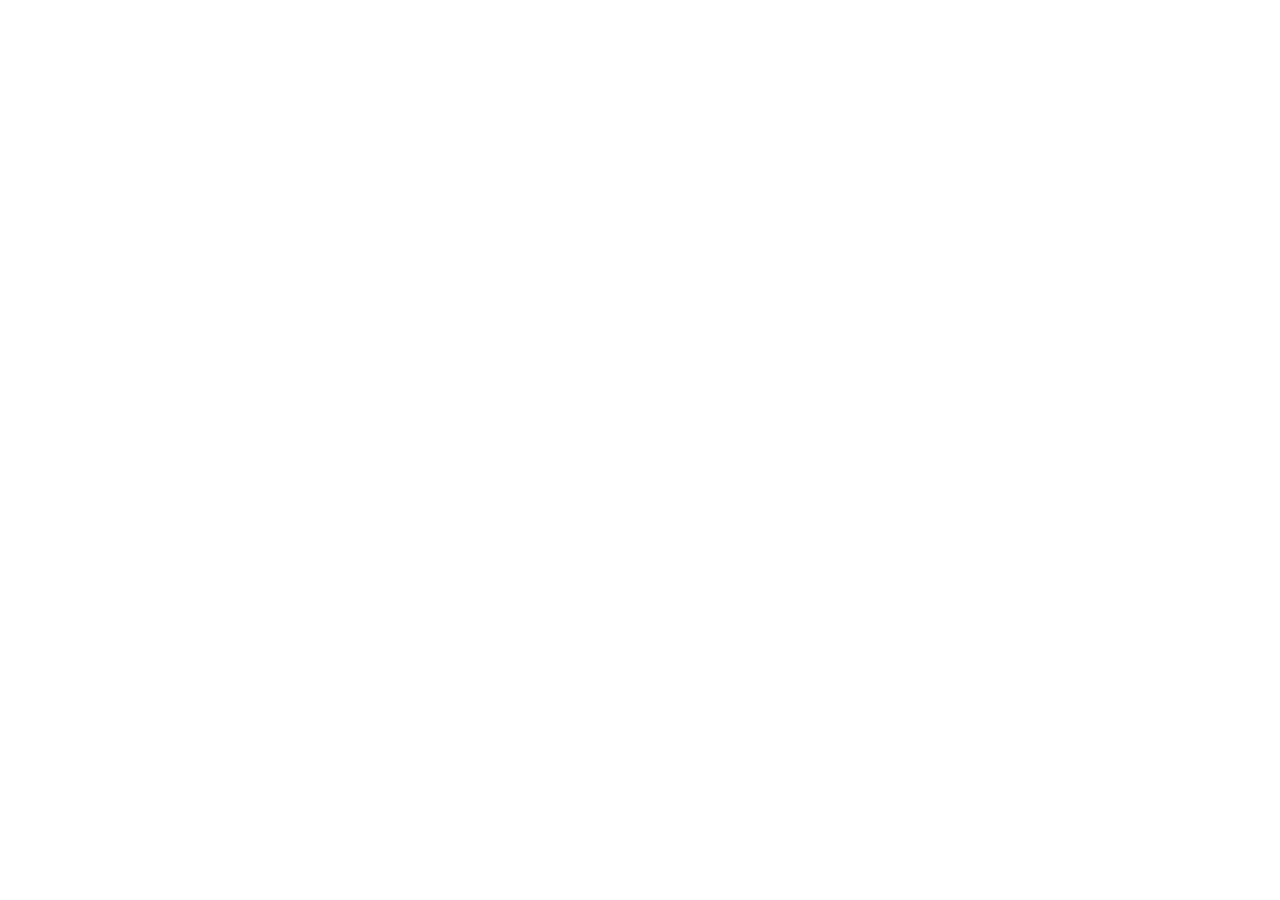
==== src/main/resources/templates/partials/footer.html @ d846b99e "feat controllers and webpages" ====
<html lang="en">
<head>
    <meta charset="UTF-8">
    <title>Enter Title Here</title>

    <!----- STYLESHEET  STARTS  HERE ----->
    <style src="jcss/external.css"></style>
</head>
<body>


<!----- JAVIASCRIPT STARTS  HERE ------->
<script>

    (function () {
        "use strict";


    }) ();
</script>
</body>
</html>
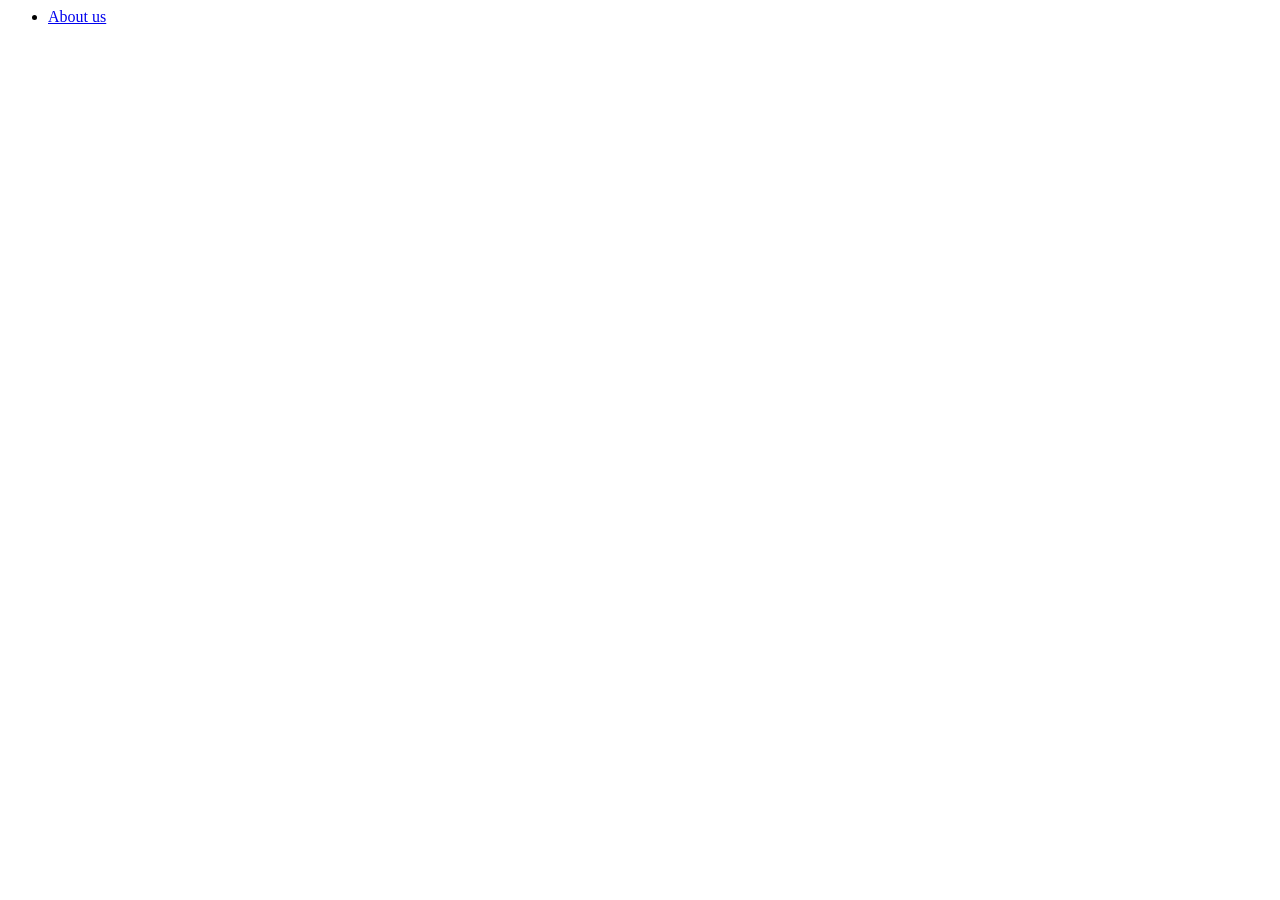
==== commit c910800f: "feat emplementing security dependency" ====
--- a/src/main/resources/templates/partials/footer.html
+++ b/src/main/resources/templates/partials/footer.html
@@ -1,22 +1,9 @@
-<html lang="en">
-<head>
-    <meta charset="UTF-8">
-    <title>Enter Title Here</title>
-
-    <!----- STYLESHEET  STARTS  HERE ----->
-    <style src="jcss/external.css"></style>
-</head>
-<body>
-
-
-<!----- JAVIASCRIPT STARTS  HERE ------->
-<script>
-
-    (function () {
-        "use strict";
-
-
-    }) ();
-</script>
-</body>
-</html>+<html lang="en" xmlns:th="http://www.thymeleaf.org">
+<standard_links th:fragment="footer">
+    <div class="navbar navbar-expand-lg navbar-light footer">
+        <!-- left side content -->
+        <ul class="navbar-nav mr-auto" id="footer-nav">
+            <li class="nav-item"><a class="nav-link" href="https://www.codeup.com/" target="_blank">About us</a></li>
+        </ul>
+    </div>
+</standard_links>
